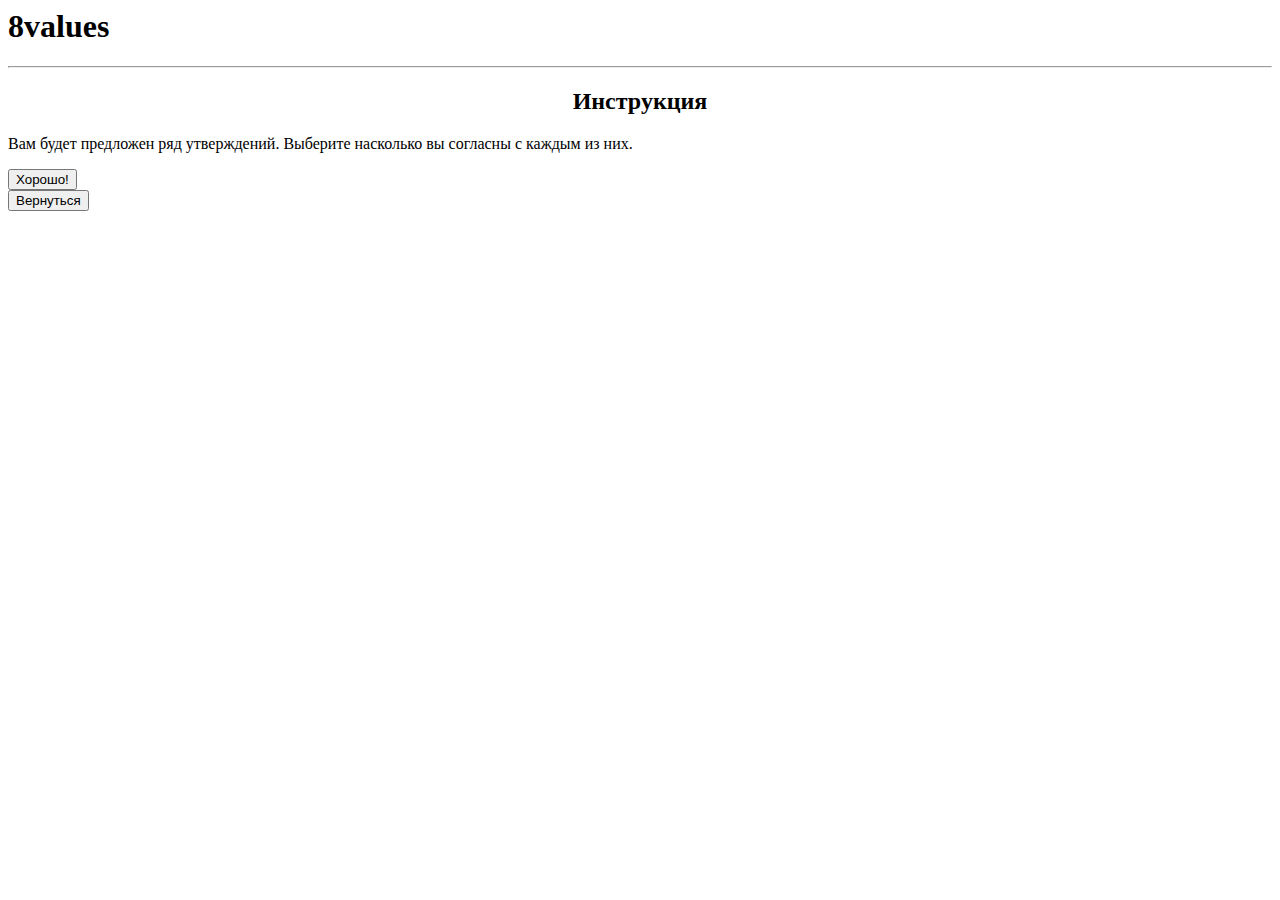
==== instructions.html @ 0cf27fcf "Add files via upload" ====
<head>
    <link href="https://fonts.googleapis.com/css?family=Montserrat:300,400,700|Roboto:400,700" rel="stylesheet">
    <link href='style.css' rel='stylesheet' type='text/css'>
    <title>8values Quiz</title>
    <link rel="icon" type="x-icon" href="icon.png">
    <link rel="shortcut icon" type="x-icon" href="icon.png">
    <meta charset="utf-8">

</head>
<body>

<h1>8values</h1>
<hr>
<h2 style="text-align:center;">Инструкция</h2>
<p class="question">Вам будет предложен ряд утверждений. Выберите насколько вы согласны с каждым из них.</p>
<button class="button" onclick="location.href='quiz.html';">Хорошо!</button>
<br>
<button class="button disagree" onclick="location.href='index.html';">Вернуться</button>
<br>

<!-- Website visit statistics - no personal information is collected! -->
<!-- Default Statcounter code for 8values-ru https://8values-ru.github.io/ -->
<script type="text/javascript">
    var sc_project=12707281;
    var sc_invisible=1;
    var sc_security="5e2ebfd7";
</script>
<script type="text/javascript"
        src="https://www.statcounter.com/counter/counter.js" async></script>
<noscript><div class="statcounter"><a title="Web Analytics Made Easy -
Statcounter" href="https://statcounter.com/" target="_blank"><img
        class="statcounter" src="https://c.statcounter.com/12707281/0/5e2ebfd7/1/"
        alt="Web Analytics Made Easy - Statcounter"
        referrerPolicy="no-referrer-when-downgrade"></a></div></noscript>
<!-- End of Statcounter Code -->
<script src="https://www.w3counter.com/tracker.js?id=114877"></script>
</body>
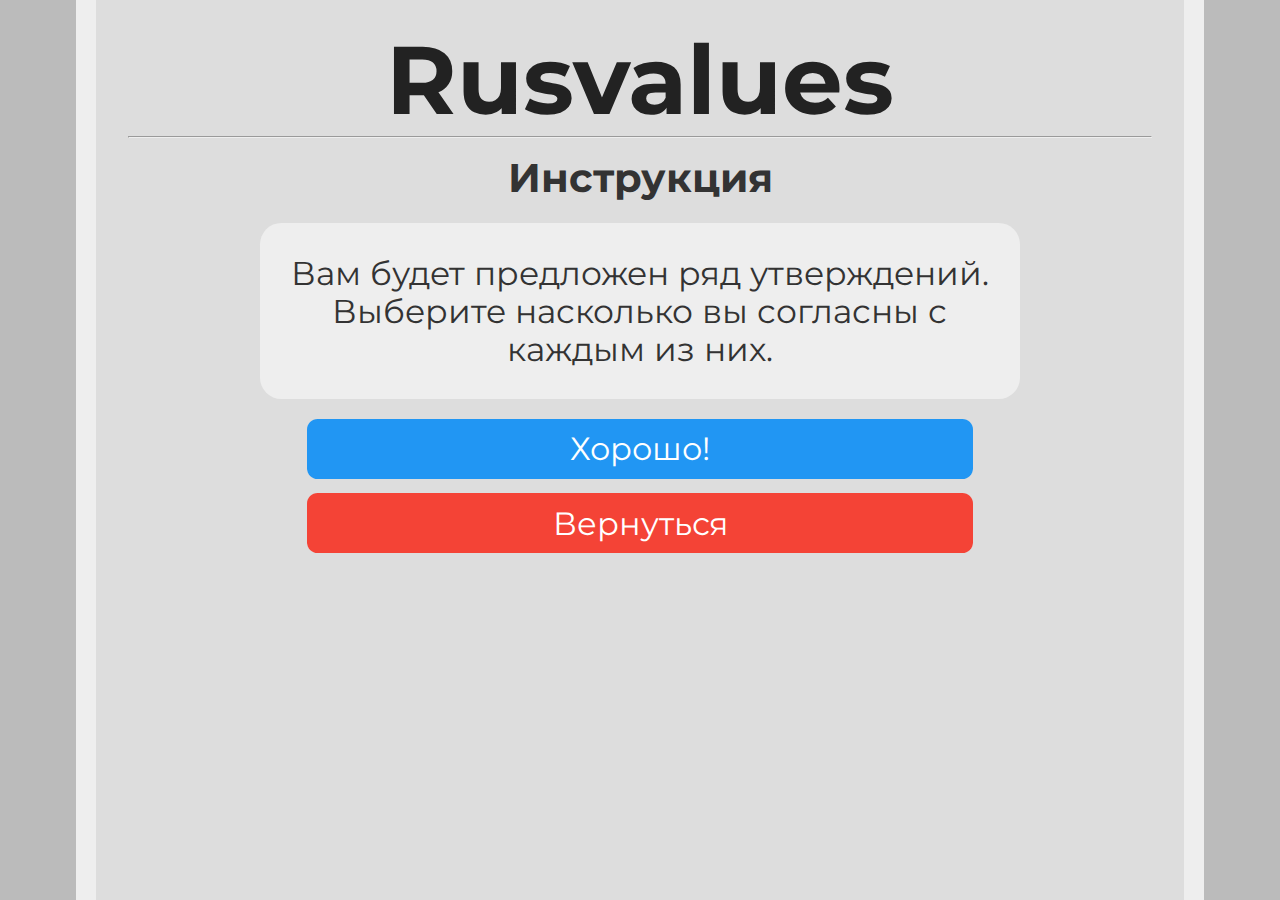
==== commit abe4046b: "Update instructions.html" ====
--- a/instructions.html
+++ b/instructions.html
@@ -1,7 +1,7 @@
 <head>
     <link href="https://fonts.googleapis.com/css?family=Montserrat:300,400,700|Roboto:400,700" rel="stylesheet">
     <link href='style.css' rel='stylesheet' type='text/css'>
-    <title>8values Quiz</title>
+    <title>Rusvalues викторина</title>
     <link rel="icon" type="x-icon" href="icon.png">
     <link rel="shortcut icon" type="x-icon" href="icon.png">
     <meta charset="utf-8">
@@ -9,7 +9,7 @@
 </head>
 <body>
 
-<h1>8values</h1>
+<h1>Rusvalues</h1>
 <hr>
 <h2 style="text-align:center;">Инструкция</h2>
 <p class="question">Вам будет предложен ряд утверждений. Выберите насколько вы согласны с каждым из них.</p>
@@ -34,4 +34,4 @@
         referrerPolicy="no-referrer-when-downgrade"></a></div></noscript>
 <!-- End of Statcounter Code -->
 <script src="https://www.w3counter.com/tracker.js?id=114877"></script>
-</body>+</body>
--- a/style.css
+++ b/style.css
@@ -0,0 +1,290 @@
+html {
+    background-color: #bbbbbb;
+    padding: 0;
+    scroll-behavior: smooth;
+}
+body {
+    width: 80%;
+    min-height: calc(100vh - 4em);
+    margin: 0 auto;
+    padding: 2em;
+    background-color: #dddddd;
+    border-color: #eeeeee;
+    border-left-style: solid;
+    border-right-style: solid;
+    border-width: 20px;
+}
+p {
+    color: #444444;
+    font-family: 'Roboto', sans-serif;
+    font-size: 18.5pt;
+    line-height: 1.15;
+    margin: 4pt;
+}
+
+p.value {
+    margin-top: 22px;
+    margin-bottom: 22px;
+    text-indent: -16pt;
+    margin-left: 20pt;
+    font-size: 24pt;
+    line-height: 2.11666656px;
+    letter-spacing: 0.03em;
+    font-family: 'Montserrat', sans-serif;
+}
+
+p.axis_name {
+    margin-top: 50px;
+    color: #333333;
+    font-size: 100%;
+    font-family: 'Montserrat', sans-serif;
+    align-self: center;
+}
+
+p.question {
+    margin: 16pt auto;
+    color: #333333;
+    font-family: 'Montserrat', sans-serif;
+    font-weight: normal;
+    width: 70%;
+    min-width: 500pt;
+    min-height: 100pt;
+    background-color: #eeeeee;
+    padding: 16pt;
+    border-radius: 16pt;
+    font-size: 25pt;
+    display: flex;
+    justify-content: center;
+    align-items: center;
+    text-align: center;
+
+}
+h1 {
+    color: #222222;
+    font-family: 'Montserrat', sans-serif;
+    font-size: 72pt;
+    text-align: center;
+    line-height: 72pt;
+    margin-top: 0;
+    margin-bottom: 0;
+}
+h2 {
+    color: #333333;
+    font-family: 'Montserrat', sans-serif;
+    font-size: 30pt;
+    line-height: 36pt;
+    margin-top: 12pt;
+    margin-bottom: 10pt;
+}
+li {
+    font-size: 16pt;
+    text-indent: 16pt;
+}
+a {
+    font-family: inherit;
+}
+div.center {
+    background-color: #eeeeee;
+    font-family: 'Montserrat', sans-serif;
+    border-radius: 8pt;
+    padding: 6pt;
+    color: white;
+    width: 50%;
+    min-width: 488pt;
+    text-align: center;
+    text-decoration: none;
+    display: block;
+    font-size: 24pt;
+    margin: auto;
+}
+img.quadcolumn {
+    width: 23.75%;
+    transition: transform .3s;
+}
+img.quadcolumn:hover {
+    transform: scale(1.05);
+  }
+div.quadcolumn {
+    width: 23.75%;
+}
+div.axis_name {
+    color: #333333;
+    font-size: 19pt;
+    font-family: 'Montserrat', sans-serif;
+    display: inline-block;
+    padding-bottom: 8.65pt;
+}
+.spacer {
+    display: flex;
+}
+
+.spacer > div{
+    margin-top: 10px;
+    display: inline-block;
+    *display: inline; /* For IE7 */
+    text-align: center;
+}
+.button {
+    background-color: #2196f3;
+    font-family: 'Montserrat', sans-serif;
+    border: none;
+    border-radius: 8pt;
+    color: white;
+    padding: 8pt;
+    width: 60%;
+    min-width: 500pt;
+    text-align: center;
+    text-decoration: none;
+    display: block;
+    font-size: 24pt;
+    margin: -2px auto;
+    cursor: pointer;
+}
+.button:hover, .button:focus { background: #1687e0; }
+.stronglyAgree { background: #1b5e20; }
+.stronglyAgree:hover, .stronglyAgree:focus { background: #154a19; }
+.agree { background: #4caf50; }
+.agree:hover, .agree:focus { background: #29942e; }
+.neutral { background: #949494; }
+.neutral:hover, .neutral:focus { background: #656565; }
+.disagree { background: #f44336; }
+.disagree:hover, .disagree:focus { background: #d6271a; }
+.stronglyDisagree { background: #b71c1c; }
+.stronglyDisagree:hover, .stronglyDisagree:focus { background: #a00e0e; }
+
+.small_button, .small_button_off {
+    background-color: #333;
+    font-family: 'Montserrat', sans-serif;
+    border: none;
+    border-radius: 8pt;
+    color: white;
+    padding: 8pt;
+    width: 35%;
+    min-width: 100pt;
+    text-align: center;
+    text-decoration: none;
+    display: block;
+    font-size: 18pt;
+    margin: -2px auto;
+    cursor: pointer;
+}
+
+.small_button:hover, .small_button:focus {
+    background: #222;
+}
+
+.small_button_off {
+    background-color: #ddd;
+    color: #888;
+    border: 2px solid #888;
+    cursor: not-allowed;
+    margin: -4px auto;
+}
+.arrow {
+    width: 60%;
+    height: auto;
+}
+div.explanation_blurb_left {
+    vertical-align: top;
+    width: 37%;
+    margin-left: 1%;
+    margin-right: 1%;
+}
+div.explanation_blurb_right {
+    vertical-align: top;
+    width: 37%;
+    margin-left: 1%;
+    margin-right: 1%;
+}
+div.explanation_axis {
+    width: 20.9%;
+    vertical-align: top;
+}
+div.axis {
+    width: 100%;
+    display: flex;
+    align-items: center;
+    justify-content: center;
+}
+div.bar {
+    height: 36pt;
+    line-height: 36pt;
+    padding: 8pt;
+    margin-top: 5pt;
+    margin-bottom: 4pt;
+    border-width: 4px;
+    border-right-width: 1px;
+    border-top-style: solid;
+    border-bottom-style: solid;
+    border-color: #222222;
+    background-color: #eeeeee;
+    display: block;
+    width: 50%;
+}
+div.text-wrapper {
+    font-family: 'Montserrat', sans-serif;
+    font-size: 36pt;
+    line-height: 36pt;
+    color: #222222;
+    display: inline-block;
+}
+div.equality {
+    background-color: #f44336;
+    text-align: left;
+    border-right-style: solid;
+}
+div.wealth {
+    background-color: #00897b;
+    text-align: right;
+    border-left-style: solid;
+}
+div.liberty {
+    background-color: #ffeb3b;
+    text-align: left;
+    border-right-style: solid;
+}
+div.authority {
+    background-color: #3f51b5;
+    text-align: right;
+    border-left-style: solid;
+}
+div.peace {
+    background-color: #03a9f4;
+    text-align: right;
+    border-left-style: solid;
+}
+div.might {
+    background-color: #ff9800;
+    text-align: left;
+    border-right-style: solid;
+}
+div.progress {
+    background-color: #9c27b0;
+    text-align: right;
+    border-left-style: solid;
+}
+div.tradition {
+    background-color: #8bc34a;
+    text-align: left;
+    border-right-style: solid;
+}
+span.weight-300 {
+    font-weight: 300;
+}
+.explanation_bg {
+    background-color: #eeeeee;
+    border-radius: 25px;
+    margin-top: 15px;
+}
+#banner {
+    border-color: #444444;
+    border-style: solid;
+    border-width: 2px;
+    border-radius: 8pt;
+    display: block;
+    margin: 8pt;
+    margin-left: auto;
+    margin-right: auto;
+    width: 800px;
+    height: 650px;
+}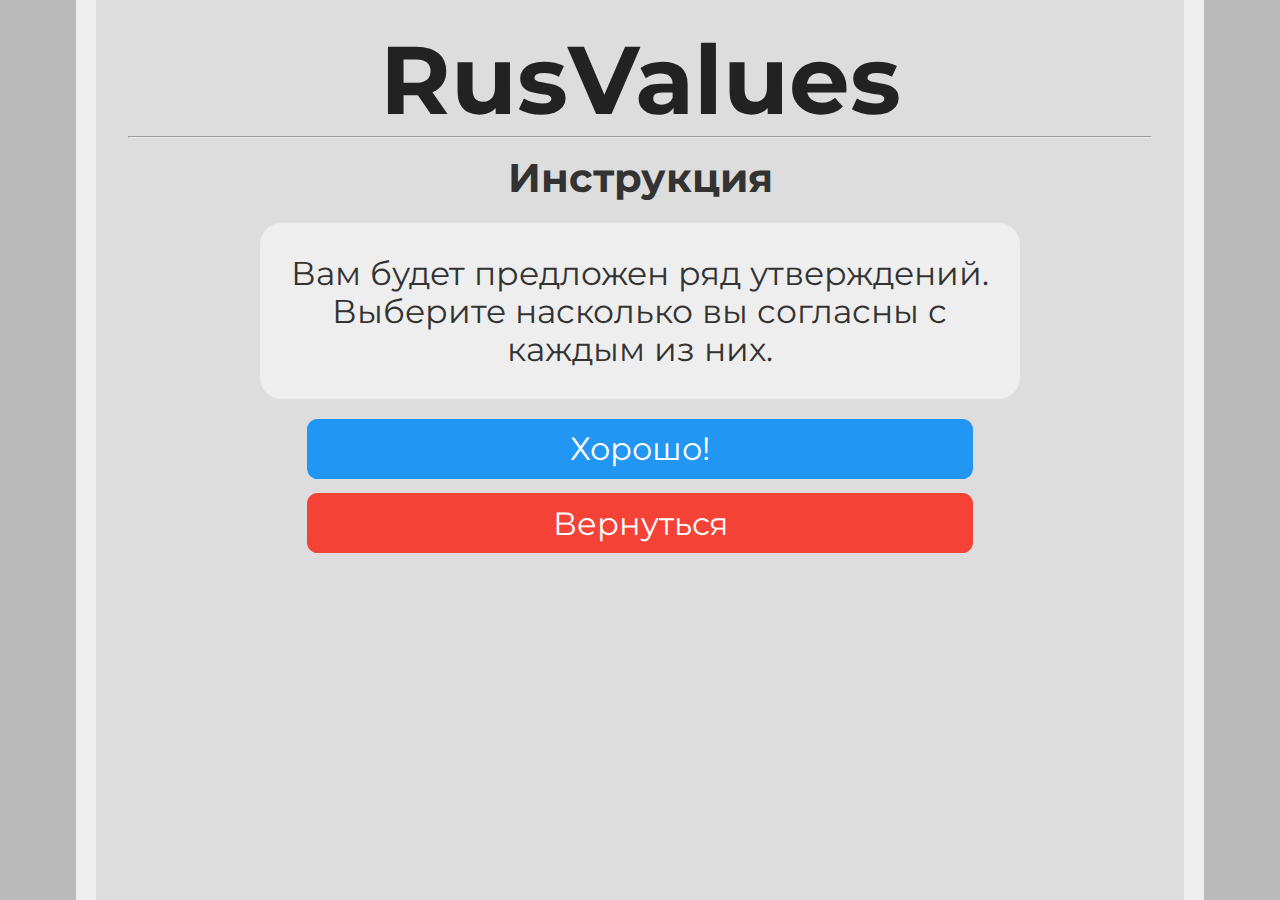
==== commit 05144bd3: "Update instructions.html" ====
--- a/instructions.html
+++ b/instructions.html
@@ -1,7 +1,7 @@
 <head>
     <link href="https://fonts.googleapis.com/css?family=Montserrat:300,400,700|Roboto:400,700" rel="stylesheet">
     <link href='style.css' rel='stylesheet' type='text/css'>
-    <title>Rusvalues викторина</title>
+    <title>RusValues Викторина</title>
     <link rel="icon" type="x-icon" href="icon.png">
     <link rel="shortcut icon" type="x-icon" href="icon.png">
     <meta charset="utf-8">
@@ -9,7 +9,7 @@
 </head>
 <body>
 
-<h1>Rusvalues</h1>
+<h1>RusValues</h1>
 <hr>
 <h2 style="text-align:center;">Инструкция</h2>
 <p class="question">Вам будет предложен ряд утверждений. Выберите насколько вы согласны с каждым из них.</p>
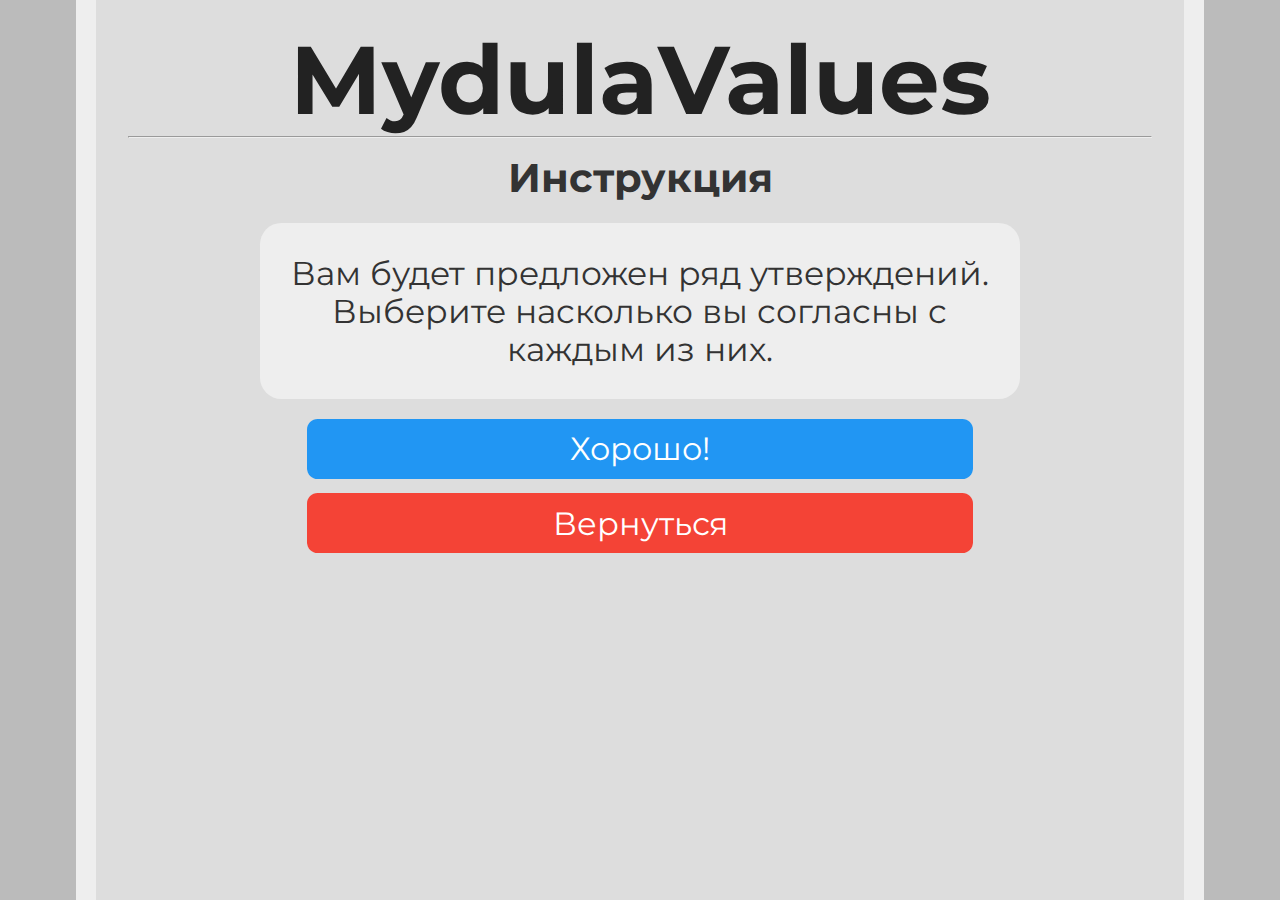
==== commit 85461147: "Update instructions.html" ====
--- a/instructions.html
+++ b/instructions.html
@@ -1,7 +1,7 @@
 <head>
     <link href="https://fonts.googleapis.com/css?family=Montserrat:300,400,700|Roboto:400,700" rel="stylesheet">
     <link href='style.css' rel='stylesheet' type='text/css'>
-    <title>RusValues Викторина</title>
+    <title>MydulaValues Викторина</title>
     <link rel="icon" type="x-icon" href="icon.png">
     <link rel="shortcut icon" type="x-icon" href="icon.png">
     <meta charset="utf-8">
@@ -9,7 +9,7 @@
 </head>
 <body>
 
-<h1>RusValues</h1>
+<h1>MydulaValues</h1>
 <hr>
 <h2 style="text-align:center;">Инструкция</h2>
 <p class="question">Вам будет предложен ряд утверждений. Выберите насколько вы согласны с каждым из них.</p>
